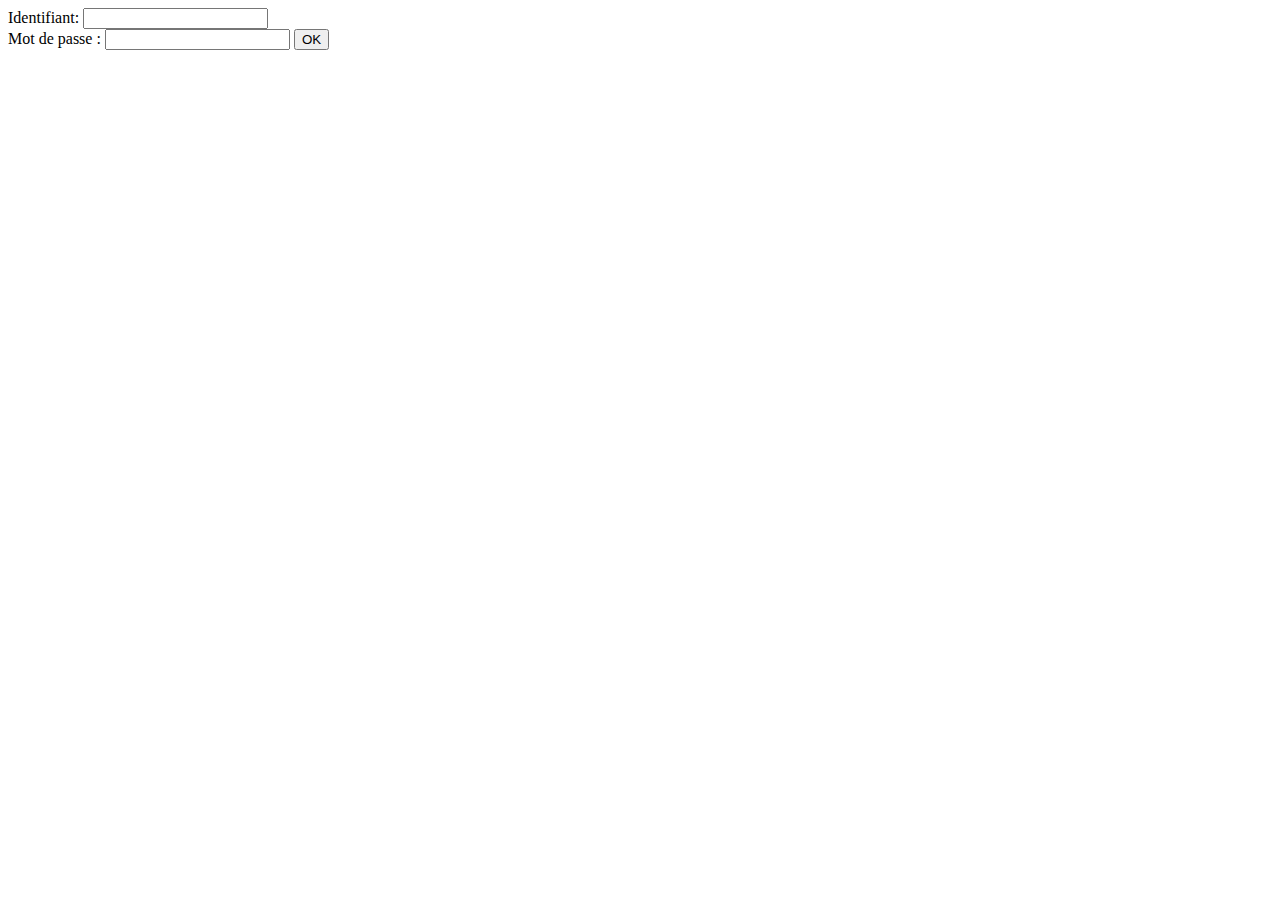
==== Piscine_PHP/day04/ex01/index.html @ d2dec7c1 "ok" ====
<html>
	<body>
		<form method="post" action="create.php">
			Identifiant: <input type="text" name="login"/>
			<br />
			Mot de passe : <input type="password" name="passwd"/>
			<input type="submit" name = "submit" value="OK" />
		</form>
	</body>
</html>
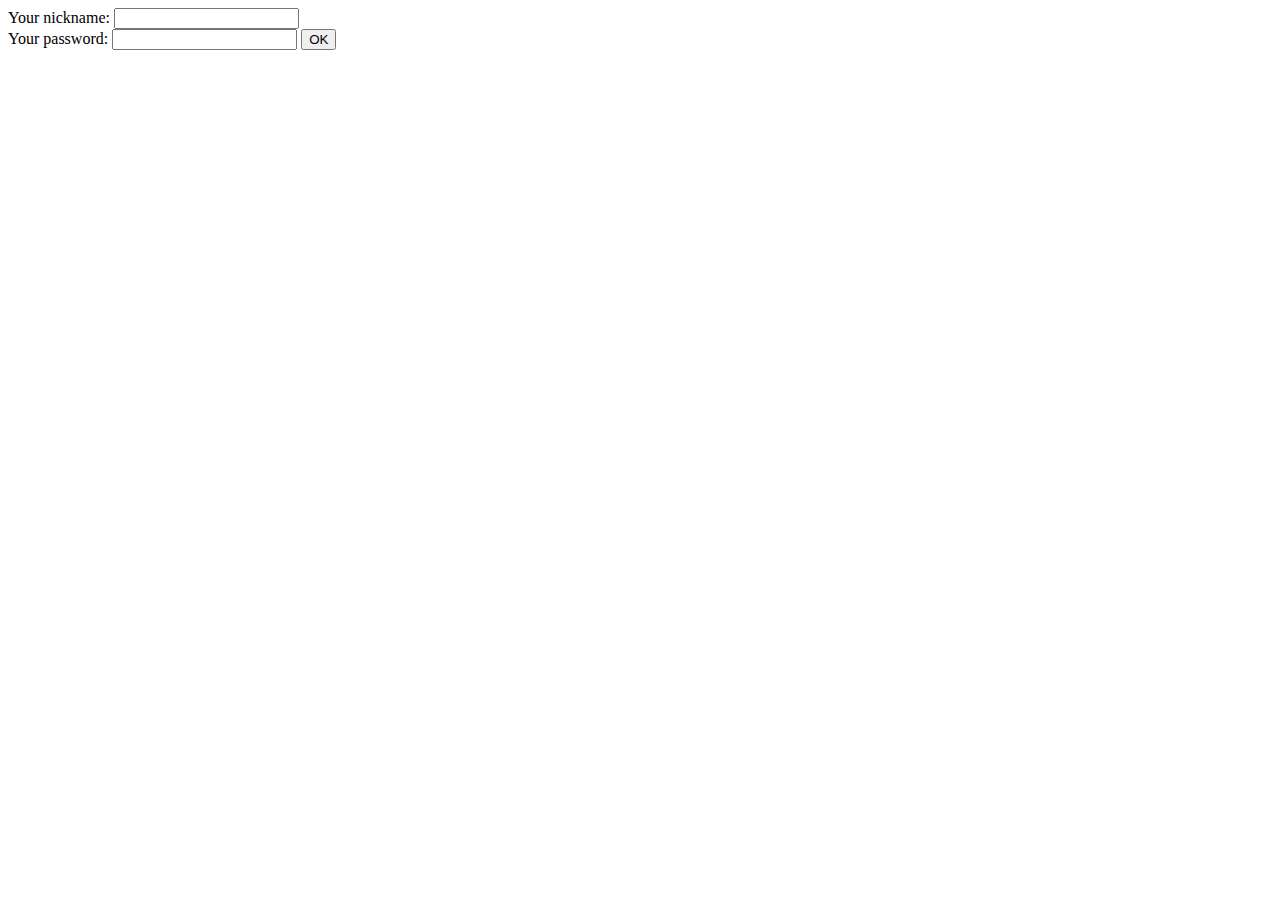
==== commit 48ce38e4: "ok" ====
--- a/Piscine_PHP/day04/ex01/index.html
+++ b/Piscine_PHP/day04/ex01/index.html
@@ -1,9 +1,9 @@
 <html>
 	<body>
 		<form method="post" action="create.php">
-			Identifiant: <input type="text" name="login"/>
+			Your nickname: <input type="text" name="login"/>
 			<br />
-			Mot de passe : <input type="password" name="passwd"/>
+			Your password: <input type="password" name="passwd"/>
 			<input type="submit" name = "submit" value="OK" />
 		</form>
 	</body>
